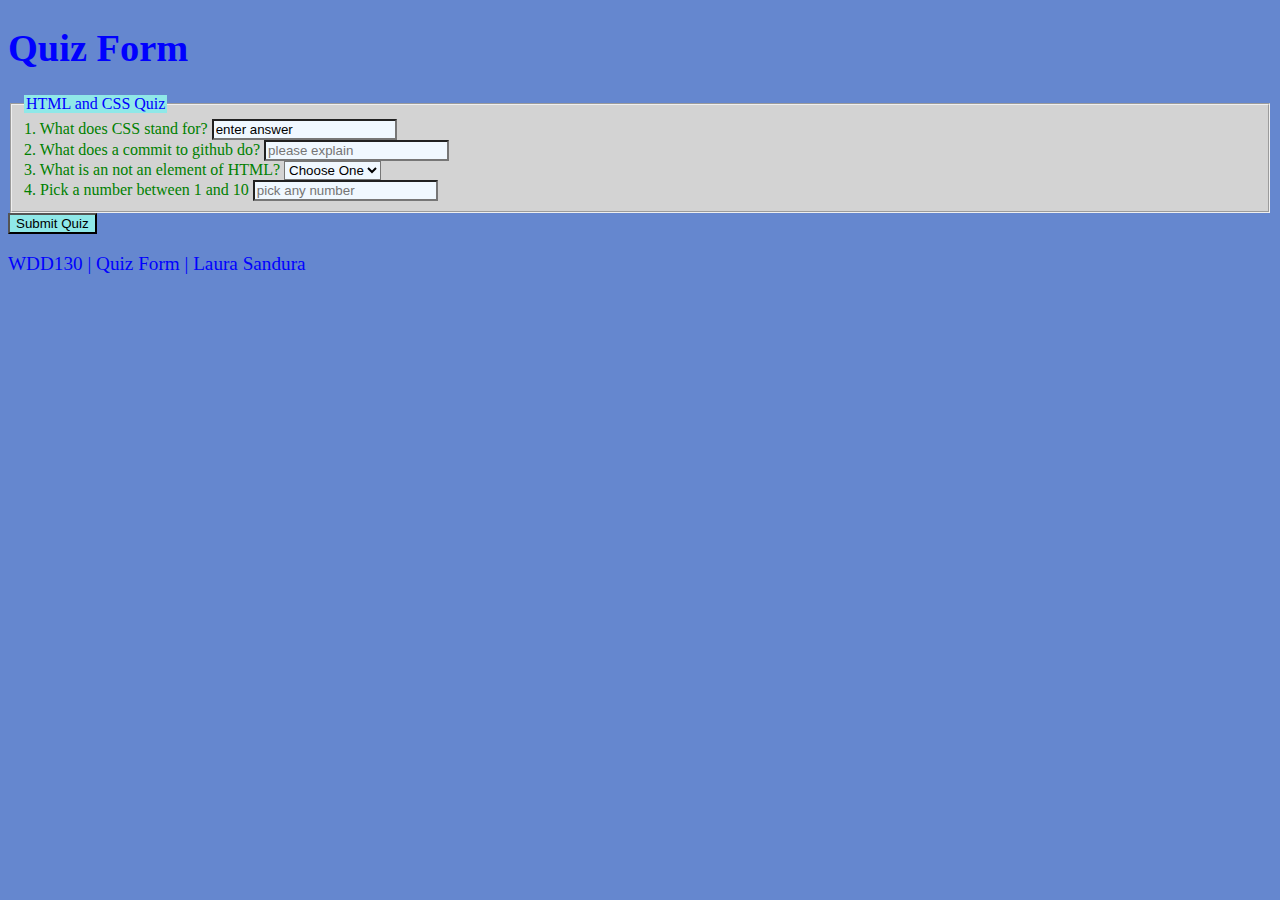
==== quiz.html @ 94032e95 "quiz and css and spelling" ====
<!DOCTYPE html>
<html lang="en-US">
<head>
    <meta charset="utf-8">
    <meta name="viewport" content="width=device-width,initial-scale=1.0">
    <title>WDD130 | Quiz Form | Laura Sandura </title>
    <meta name="description" content="week02 Box-Model lesson">
    <meta name="author" content="Laura Sandura">
    <link rel="stylesheet" href="styles/quiz.css">
</head>
<body>
    <header>
        <h1>Quiz Form</h1>
    </header>
    <main>
        <form action="">
            <fieldset>
                <legend>HTML and CSS Quiz</legend>
                <label for="css">1. What does CSS stand for?</label>
                <input type="text" id="q1" name="q1" value="enter answer"><br>
                <label for="github">2. What does a commit to github do?</label>
                <input type="textarea" id="q2" name="q2" rows="3" placeholder="please explain"><br>
                <label for="html">3. What is an not an element of HTML?</label>
                <select id="q3" name="q3">
                    <option value="">Choose One</option>
                    <option value="header">Header</option>
                    <option value="main">Main</option>
                    <option value="footer">Footer</option>
                    <option value="width">Width</option>
                </select><br>
                <label for="">4. Pick a number between 1 and 10</label>
                <input type="number" id="q4" name="q4" placeholder="pick any number"><br>
            </fieldset>
            <button type="submit">Submit Quiz</button>
        </form>
    </main>
</body>
<footer>
    <p>WDD130 | Quiz Form | Laura Sandura</p>
</footer>
---- styles/quiz.css ----
*{
    background-color: rgb(101, 135, 207);
}


header, footer {
    font-size: larger;
    font-style: normal;
    color: blue;
}

main {
    align-content: center;
    color: Green;
}

input, select {
    background-color: aliceblue;
}

fieldset, label {
    background-color: lightgray;
}
button {
    color: #000;
    background-color: rgb(143, 232, 232);
    position: center;
}

legend {
    background-color: rgb(143, 232, 232);
    color: blue;
}
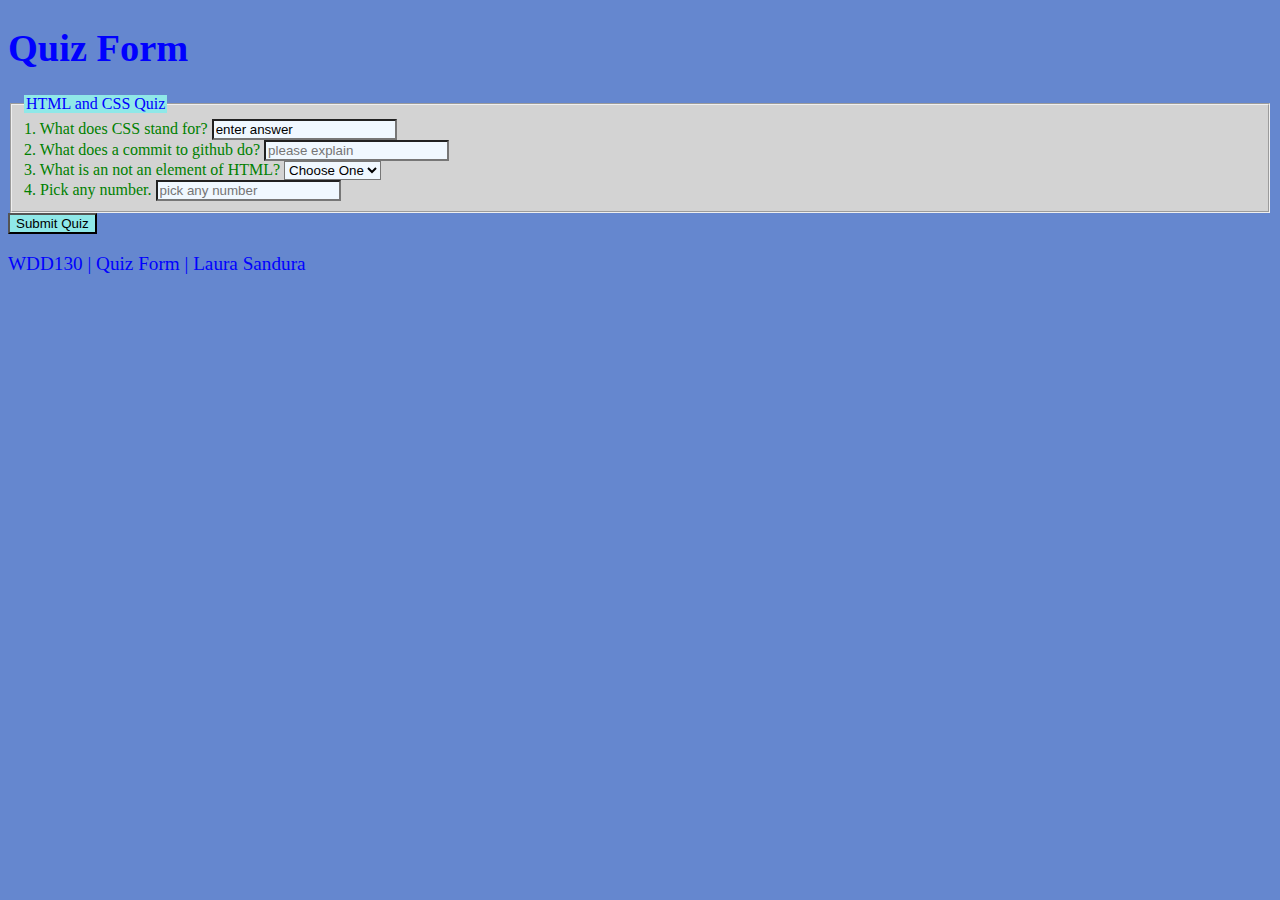
==== commit 527d4b72: "any number" ====
--- a/quiz.html
+++ b/quiz.html
@@ -28,7 +28,7 @@
                     <option value="footer">Footer</option>
                     <option value="width">Width</option>
                 </select><br>
-                <label for="">4. Pick a number between 1 and 10</label>
+                <label for="">4. Pick any number.</label>
                 <input type="number" id="q4" name="q4" placeholder="pick any number"><br>
             </fieldset>
             <button type="submit">Submit Quiz</button>
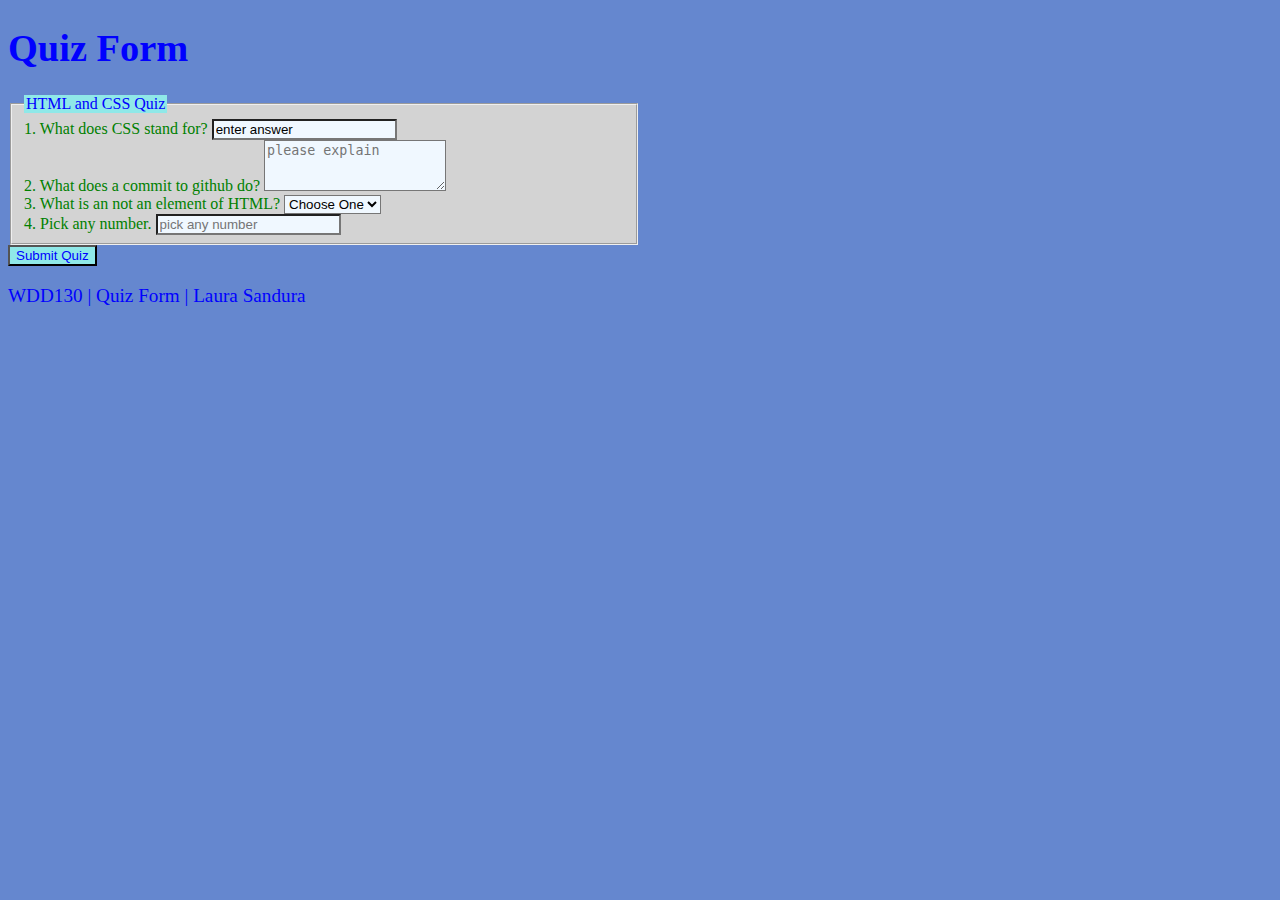
==== commit a84fecdf: "updates" ====
--- a/quiz.html
+++ b/quiz.html
@@ -19,7 +19,7 @@
                 <label for="css">1. What does CSS stand for?</label>
                 <input type="text" id="q1" name="q1" value="enter answer"><br>
                 <label for="github">2. What does a commit to github do?</label>
-                <input type="textarea" id="q2" name="q2" rows="3" placeholder="please explain"><br>
+                <textarea type="textarea" id="q2" name="q2" rows="3" placeholder="please explain"></textarea><br>
                 <label for="html">3. What is an not an element of HTML?</label>
                 <select id="q3" name="q3">
                     <option value="">Choose One</option>
@@ -34,7 +34,8 @@
             <button type="submit">Submit Quiz</button>
         </form>
     </main>
-</body>
 <footer>
     <p>WDD130 | Quiz Form | Laura Sandura</p>
-</footer>+</footer>
+</body>
+</html>--- a/styles/quiz.css
+++ b/styles/quiz.css
@@ -14,15 +14,18 @@
     color: Green;
 }
 
-input, select {
+input, select, textarea {
     background-color: aliceblue;
 }
 
 fieldset, label {
     background-color: lightgray;
+    width: 600px;
+    height: 130px;
 }
+
 button {
-    color: #000;
+    color: blue;
     background-color: rgb(143, 232, 232);
     position: center;
 }
@@ -30,4 +33,5 @@
 legend {
     background-color: rgb(143, 232, 232);
     color: blue;
+
 }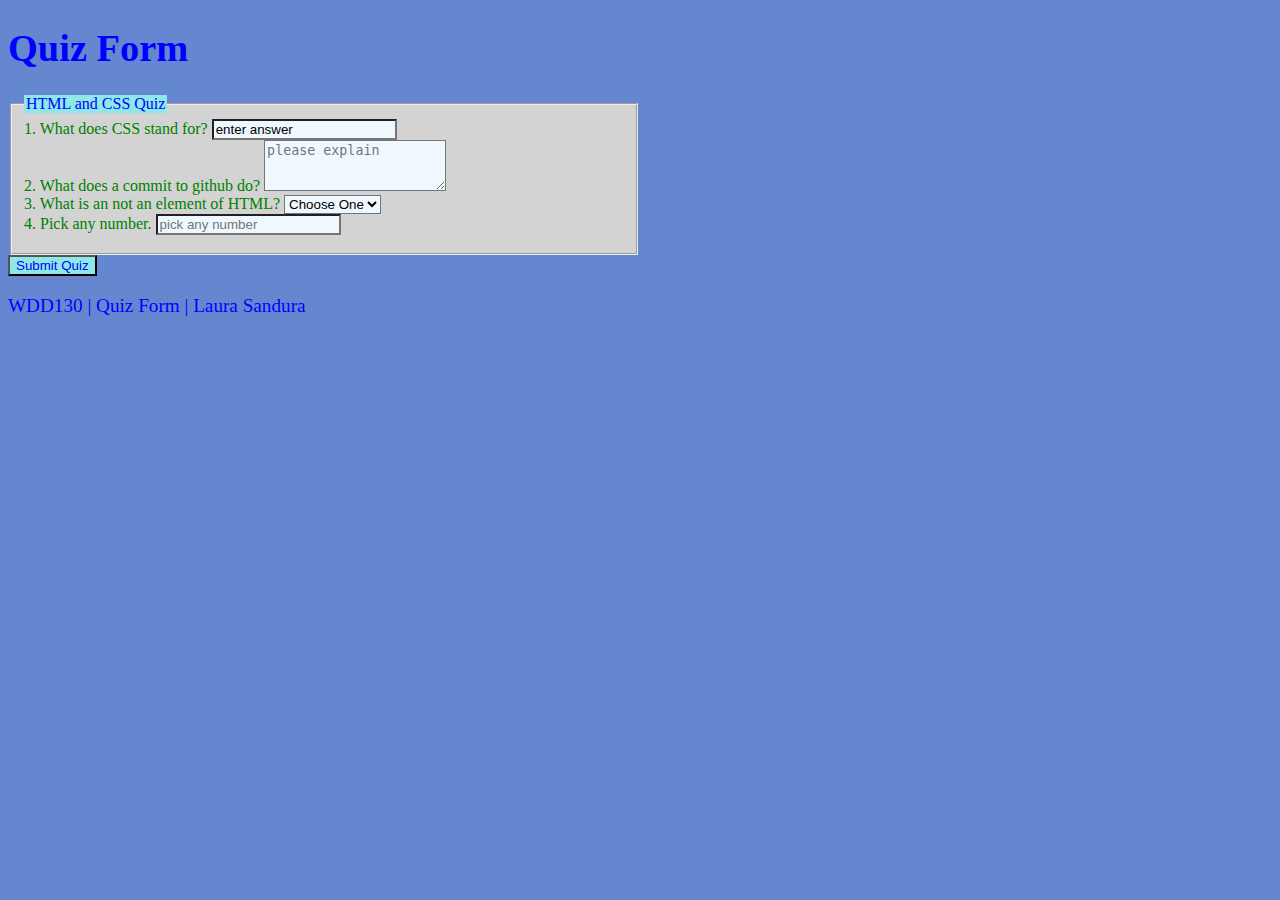
==== commit 52e39229: "updates" ====
--- a/quiz.html
+++ b/quiz.html
@@ -4,7 +4,7 @@
     <meta charset="utf-8">
     <meta name="viewport" content="width=device-width,initial-scale=1.0">
     <title>WDD130 | Quiz Form | Laura Sandura </title>
-    <meta name="description" content="week02 Box-Model lesson">
+    <meta name="description" content="week05 Quiz Form Lesson">
     <meta name="author" content="Laura Sandura">
     <link rel="stylesheet" href="styles/quiz.css">
 </head>
--- a/styles/quiz.css
+++ b/styles/quiz.css
@@ -21,7 +21,7 @@
 fieldset, label {
     background-color: lightgray;
     width: 600px;
-    height: 130px;
+    height: 140px;
 }
 
 button {
